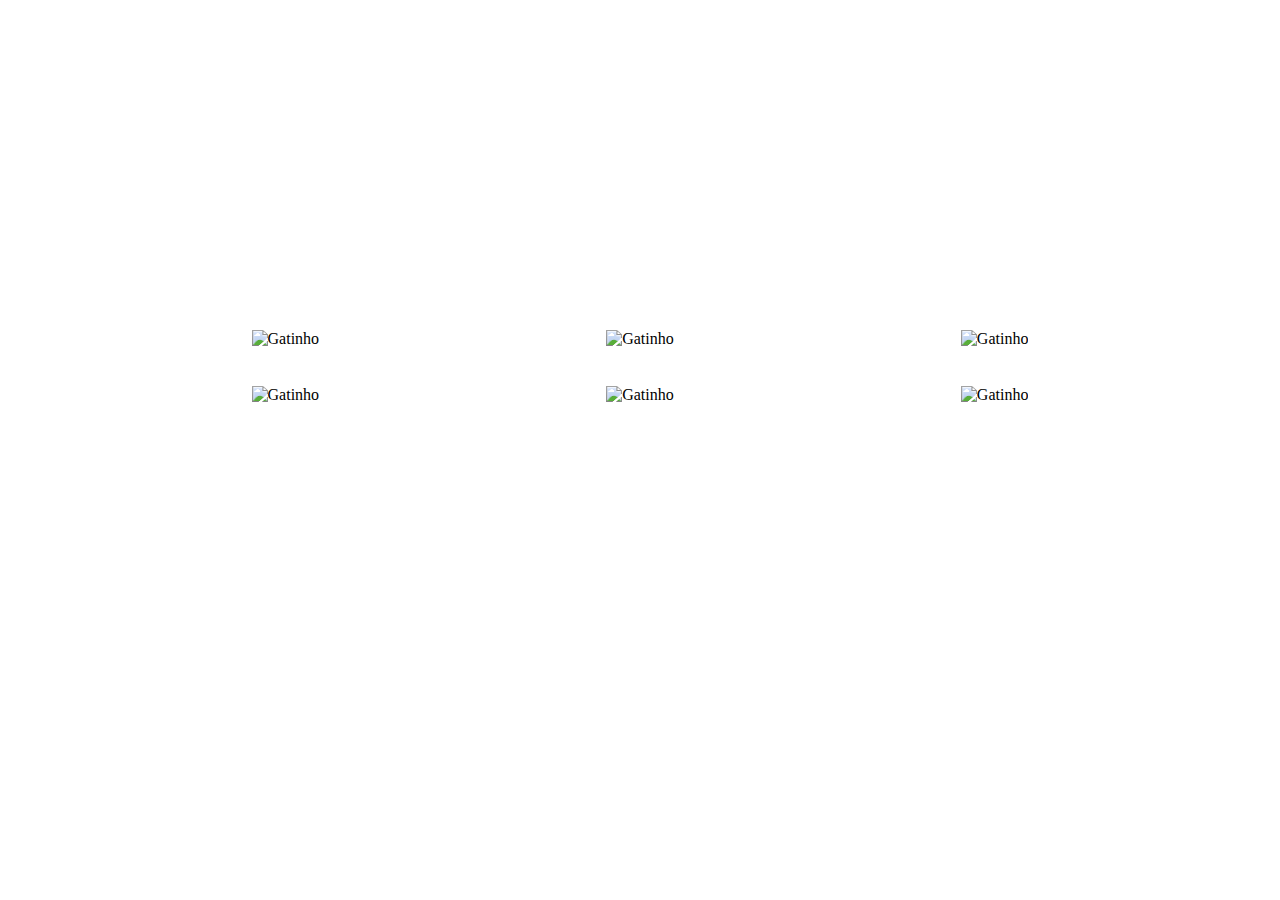
==== aula-1/exercicio-3/index.html @ 5d0a84a7 "Solução" ====
<!DOCTYPE html>
<html lang="en">

<head>
    <meta charset="UTF-8">
    <title>Gatinhos Responsivos</title>
    <link rel="stylesheet" href="css/style.css" />
    <meta name="viewport" content="width=device-width, initial-scale=1">
</head>

<body>
    <header>
        <div class="header-caixa">
            <h1>Hello</h1>
            <p>dolor sit amet consectetur adipisicing elit. Qui corrupti, sit iusto molestias hic dolor voluptates</p>       
        </div>
    </header>
    <main>
        <div class="todos">
            <div>
                <img src="img/gato-1.jpeg" alt="Gatinho">
            </div>
            <div>
                <img src="img/gato-2.jpeg" alt="Gatinho">
            </div>
            <div>
                <img src="img/gato-3.jpeg" alt="Gatinho">
            </div>
        </div>
        <br>
        <div class="todos">
            <div>
                <img src="img/gato-4.jpeg" alt="Gatinho">
            </div>
            <div>
                <img src="img/gato-5.jpeg" alt="Gatinho">
            </div>
            <div>
                <img src="img/gato-6.jpeg" alt="Gatinho">
            </div>
        </div>
        </div>
        </mainr>

</body>

</html>
---- aula-1/exercicio-3/css/style.css ----
/* Header */
header {
    margin-top: 0px;
    color: white;
    font-size: 20px;
    font-family: 'Courier New', ourier, monospace;
    background: url(../img/gato-background.jpg);
    background-size: cover;
    background-position: center;
    min-height: 180px;  
    align-items: center;  
    padding: 20px;
    text-align: justify;
}
.header.caixa {
    align-items: center;
    display: flex;
    flex-direction: column;
}

h1 {
    font-weight: bold;
    text-align: center;
    padding: 20px;
}
/* Main */
main {
    padding: 100px;
}
.todos {
    display: flex;
    justify-content: space-around;
    align-items: center;
    flex-wrap: wrap;
}

.todos div img {
    width: 250px;
    height: 150px;   
}

.todos:last-child {
    margin-top: 20px;
}

/*  
@media screen and (max-width: 850px) {
    .todos {
        flex-wrap: wrap;

    }
}
*/

@media screen and (max-width: 850px) {
    .todos {
        flex-wrap: wrap;
    }
    .todos:last-child {
        margin-top: 0;
    }
    .header-caixa {
        flex-direction: column;
    }

}
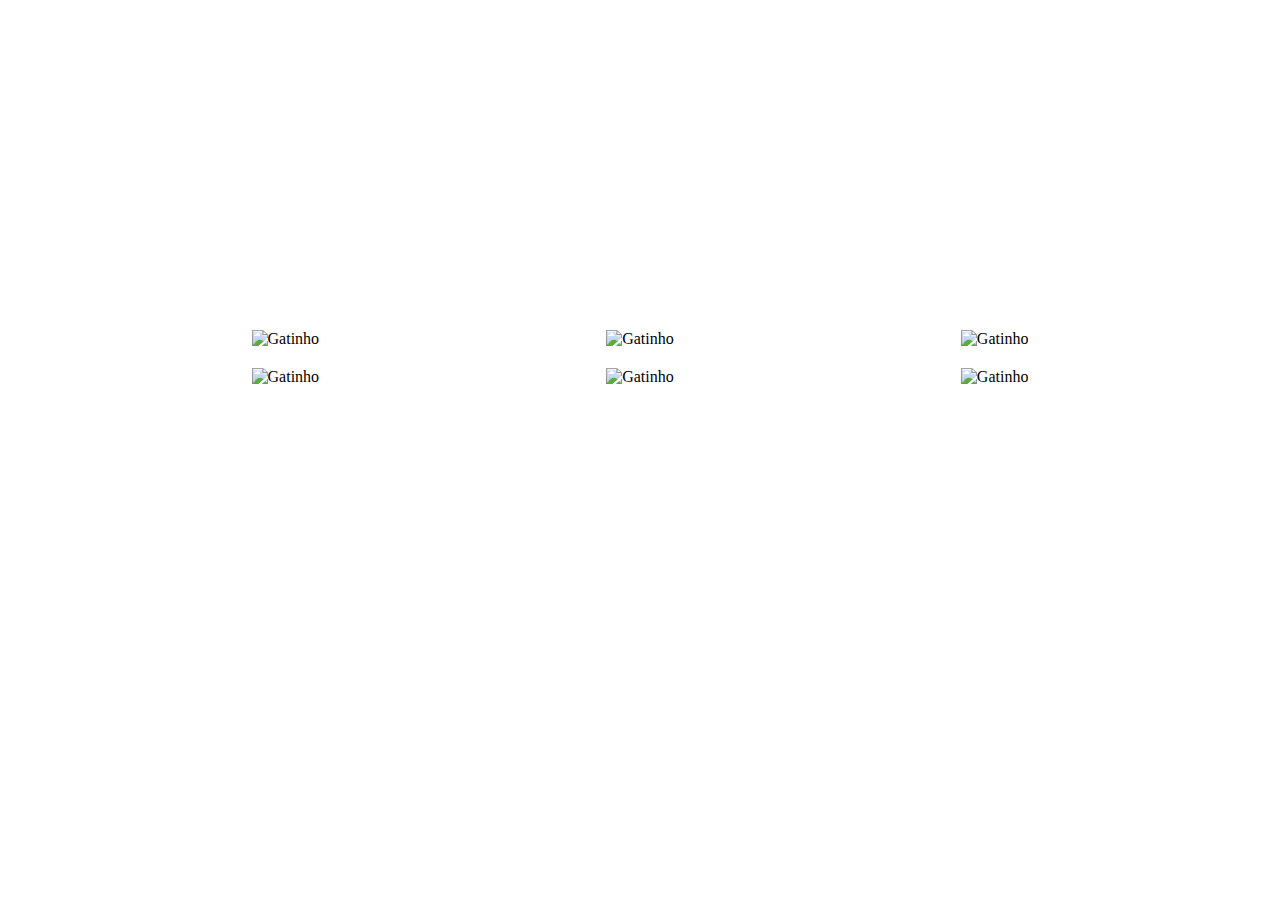
==== commit d48c37c1: "alterações dos conflitos" ====
--- a/aula-1/exercicio-3/index.html
+++ b/aula-1/exercicio-3/index.html
@@ -27,7 +27,7 @@
                 <img src="img/gato-3.jpeg" alt="Gatinho">
             </div>
         </div>
-        <br>
+
         <div class="todos">
             <div>
                 <img src="img/gato-4.jpeg" alt="Gatinho">
@@ -40,7 +40,7 @@
             </div>
         </div>
         </div>
-        </mainr>
+        </main>
 
 </body>
 
